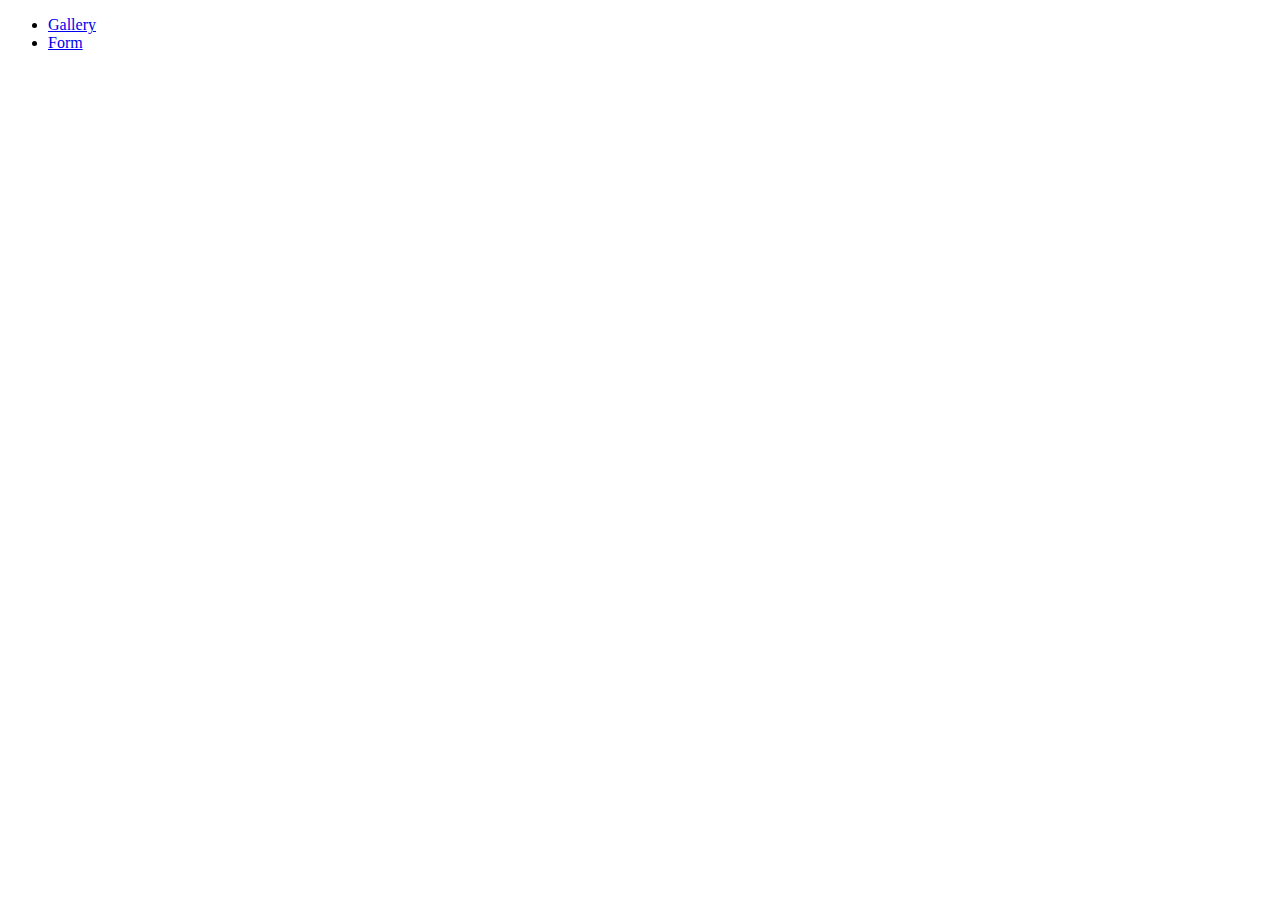
==== index.html @ d5d8f4b8 "Deploying to gh-pages from @ OlgaPatsera/goit-js-hw-09@2bf746befd9bc66fa8e471f8e39f260b23f0cd8e 🚀" ====
<!DOCTYPE html>
<html lang="en">
  <head>
    <meta charset="UTF-8" />
    <meta http-equiv="X-UA-Compatible" content="IE=edge" />
    <meta name="viewport" content="width=device-width, initial-scale=1.0" />
    <title>Homework 9</title>
    
    <link rel="stylesheet" href="/goit-js-hw-09/assets/index-10c40100.css">
  </head>
  <body>
    <ul>
      <li><a href="1-gallery.html">Gallery</a></li>
      <li><a href="2-form.html">Form</a></li>
    </ul>
    <section>


  </body>
</html>

<!--<!DOCTYPE html>
<html lang="ru">
  <head>
    <meta charset="UTF-8" />
    <meta http-equiv="X-UA-Compatible" content="IE=edge" />
    <meta name="viewport" content="width=device-width, initial-scale=1.0" />
    <title>Homework 8</title>
    <link href="https://cdn.jsdelivr.net/npm/basiclightbox@5.0.4/dist/basicLightbox.min.css" rel="stylesheet">
    <link rel="stylesheet" href="./css/styles.css" />
  </head>
  <body>
    <ul class="gallery"></ul>
    <script src="./js/gallery.js" type="module"></script>
    <script src="https://cdn.jsdelivr.net/npm/basiclightbox@5.0.4/dist/basicLightbox.min.js"></script>
  </body>
</html>-->
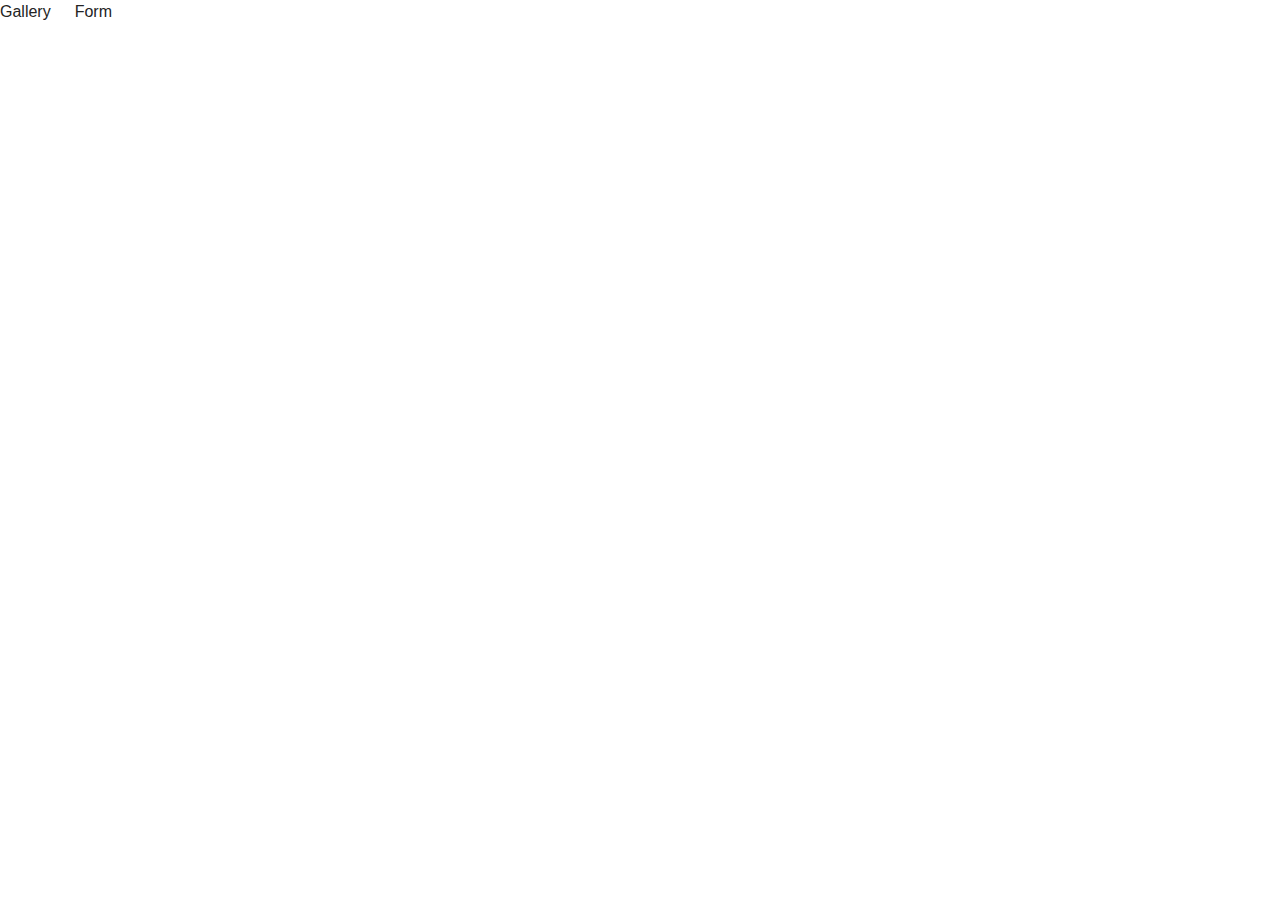
==== commit 654d2000: "Deploying to gh-pages from @ OlgaPatsera/goit-js-hw-09@5cb4582fdd4b1e23fd60acbddf0eb21e52378807 🚀" ====
--- a/index.html
+++ b/index.html
@@ -5,8 +5,8 @@
     <meta http-equiv="X-UA-Compatible" content="IE=edge" />
     <meta name="viewport" content="width=device-width, initial-scale=1.0" />
     <title>Homework 9</title>
-    
-    <link rel="stylesheet" href="/goit-js-hw-09/assets/index-10c40100.css">
+    <link rel="stylesheet" href="/src/css/styles.css" />
+    <link rel="stylesheet" href="/src/css/reset.css" />
   </head>
   <body>
     <ul>
--- a/src/css/styles.css
+++ b/src/css/styles.css
@@ -0,0 +1,58 @@
+/**
+  |============================
+  | include css partials with
+  | default @import url()
+  |============================
+*/
+@import url('./reset.css');
+@import url('./vite-promo.css');
+@import url('./header.css');
+
+:root {
+  font-family: Inter, Avenir, Helvetica, Arial, sans-serif;
+  font-size: 16px;
+  line-height: 24px;
+  font-weight: 400;
+
+  color: #242424;
+  background-color: rgba(255, 255, 255, 0.87);
+
+  font-synthesis: none;
+  text-rendering: optimizeLegibility;
+  -webkit-font-smoothing: antialiased;
+  -moz-osx-font-smoothing: grayscale;
+  -webkit-text-size-adjust: 100%;
+}
+body{
+  margin:0;
+}
+ul {
+display: flex;
+width: 1440px;
+height: 696px;
+padding:24px 156px;
+flex-wrap: wrap;
+align-items: flex-start;
+gap: 24px;
+margin: 0;
+background-color: #fff;
+}
+
+.gallery-item {
+    list-style: none;
+  }
+.gallery-link{
+  display: flex;
+}
+
+.gallery-image {
+    display: block;
+    max-width: 100%;
+    height: auto;
+    width: 360px;
+    height: 200px;
+}
+.gallery-image:hover{
+  transform: scale(1.03);
+} 
+
